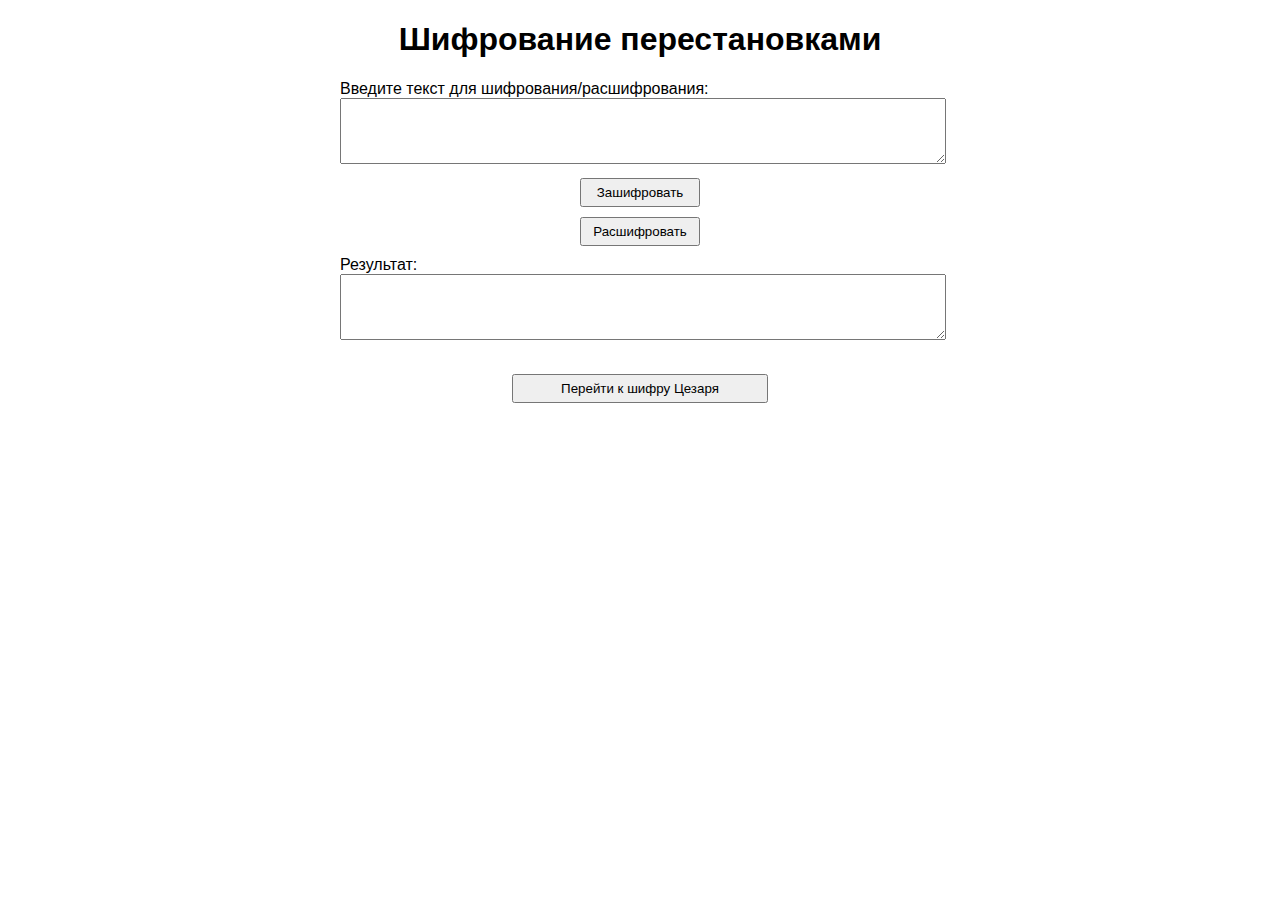
==== index.html @ cc12c94c "Add files via upload" ====
<!DOCTYPE html>
<html lang="en">
<head>
    <meta charset="UTF-8">
    <meta name="viewport" content="width=device-width, initial-scale=1.0">
    <title>Шифрование перестановками</title>
    <link rel="stylesheet" href="styles.css">
</head>
<body>
    <h1>Шифрование перестановками</h1>
    <div class="container">
        <label for="input">Введите текст для шифрования/расшифрования:</label>
        <textarea id="input" rows="4"></textarea>
        <button onclick="encrypt()">Зашифровать</button>
        <button onclick="decrypt()">Расшифровать</button>
        <label for="output">Результат:</label>
        <textarea id="output" rows="4" readonly></textarea>
    </div>
    <div id="cipher-table" class="cipher-table">
        <table>
            <thead>
                <tr>
                    <th colspan="5">Зашифрованный текст</th>
                </tr>
            </thead>
            <tbody id="cipher-table-body"></tbody>
        </table>
    </div>
    <button onclick="location.href='caesar_cipher.html'">Перейти к шифру Цезаря</button>
    <script src="script.js"></script>
</body>
</html>
---- styles.css ----
body {
    font-family: Arial, sans-serif;
    margin: 0;
    padding: 0;
}

.container {
    max-width: 600px;
    margin: 20px auto;
}

textarea {
    width: 100%;
    margin-bottom: 10px;
}

button {
    padding: 5px 10px;
    margin-right: 10px;
    display: block; 
    width: 20%;
    margin: 0 auto 10px; 
}

h1 {
    text-align: center;
}

.cipher-table {
    display: none;
    margin-top: 20px;
    width: 40%; 
    margin: 0 auto;
    margin-bottom: 20px;
}

.cipher-table table {
    width: 100%;
    border-collapse: collapse;
    table-layout: fixed; 
}

.cipher-table th,
.cipher-table td {
    border: 1px solid #ddd;
    padding: 5px; 
    text-align: center;
}

.cipher-table th {
    background-color: #f2f2f2; 
}
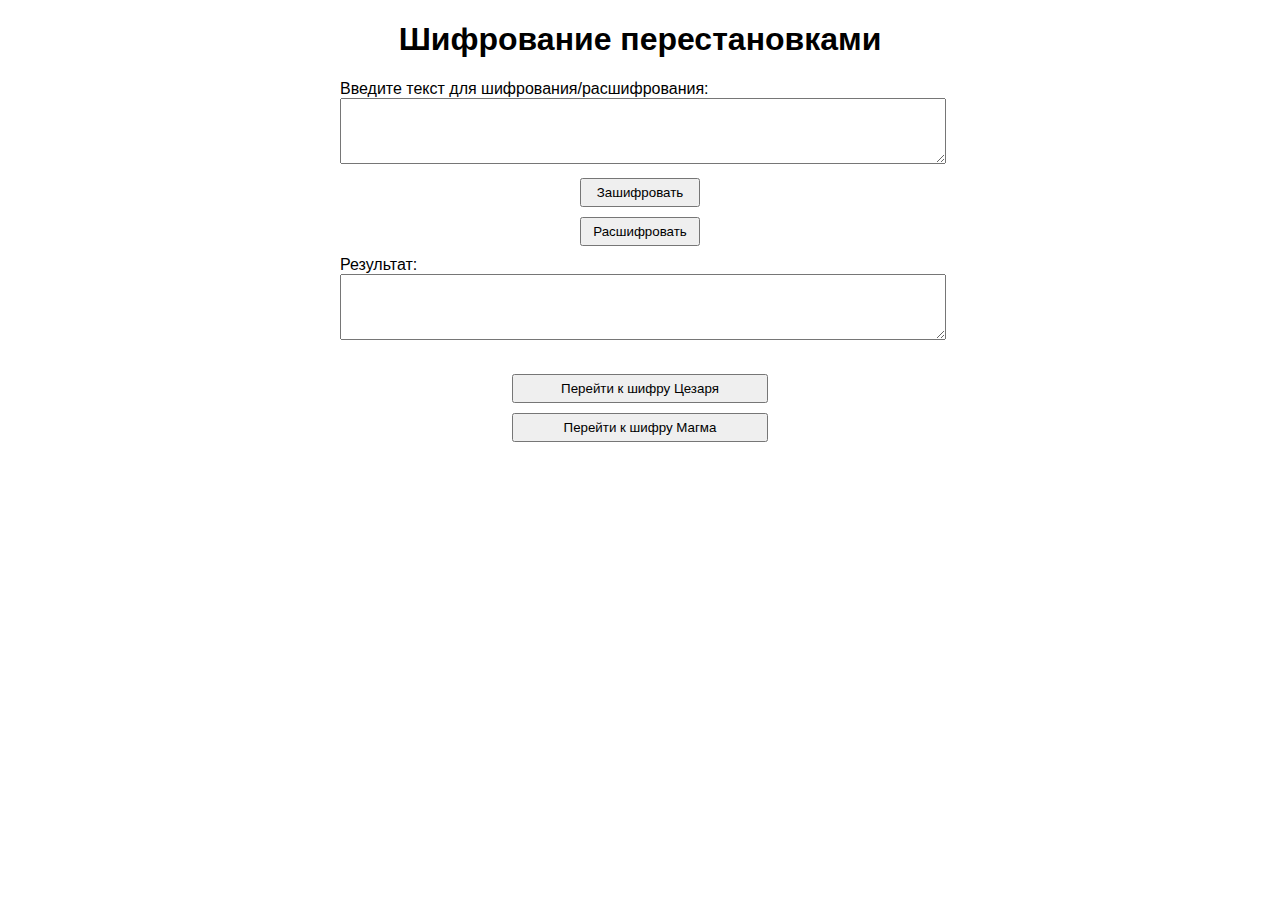
==== commit 728f9bcd: "Update index.html" ====
--- a/index.html
+++ b/index.html
@@ -27,6 +27,7 @@
         </table>
     </div>
     <button onclick="location.href='caesar_cipher.html'">Перейти к шифру Цезаря</button>
+    <button onclick="location.href='magma_cipher.html'">Перейти к шифру Магма</button>
     <script src="script.js"></script>
 </body>
-</html>+</html>
